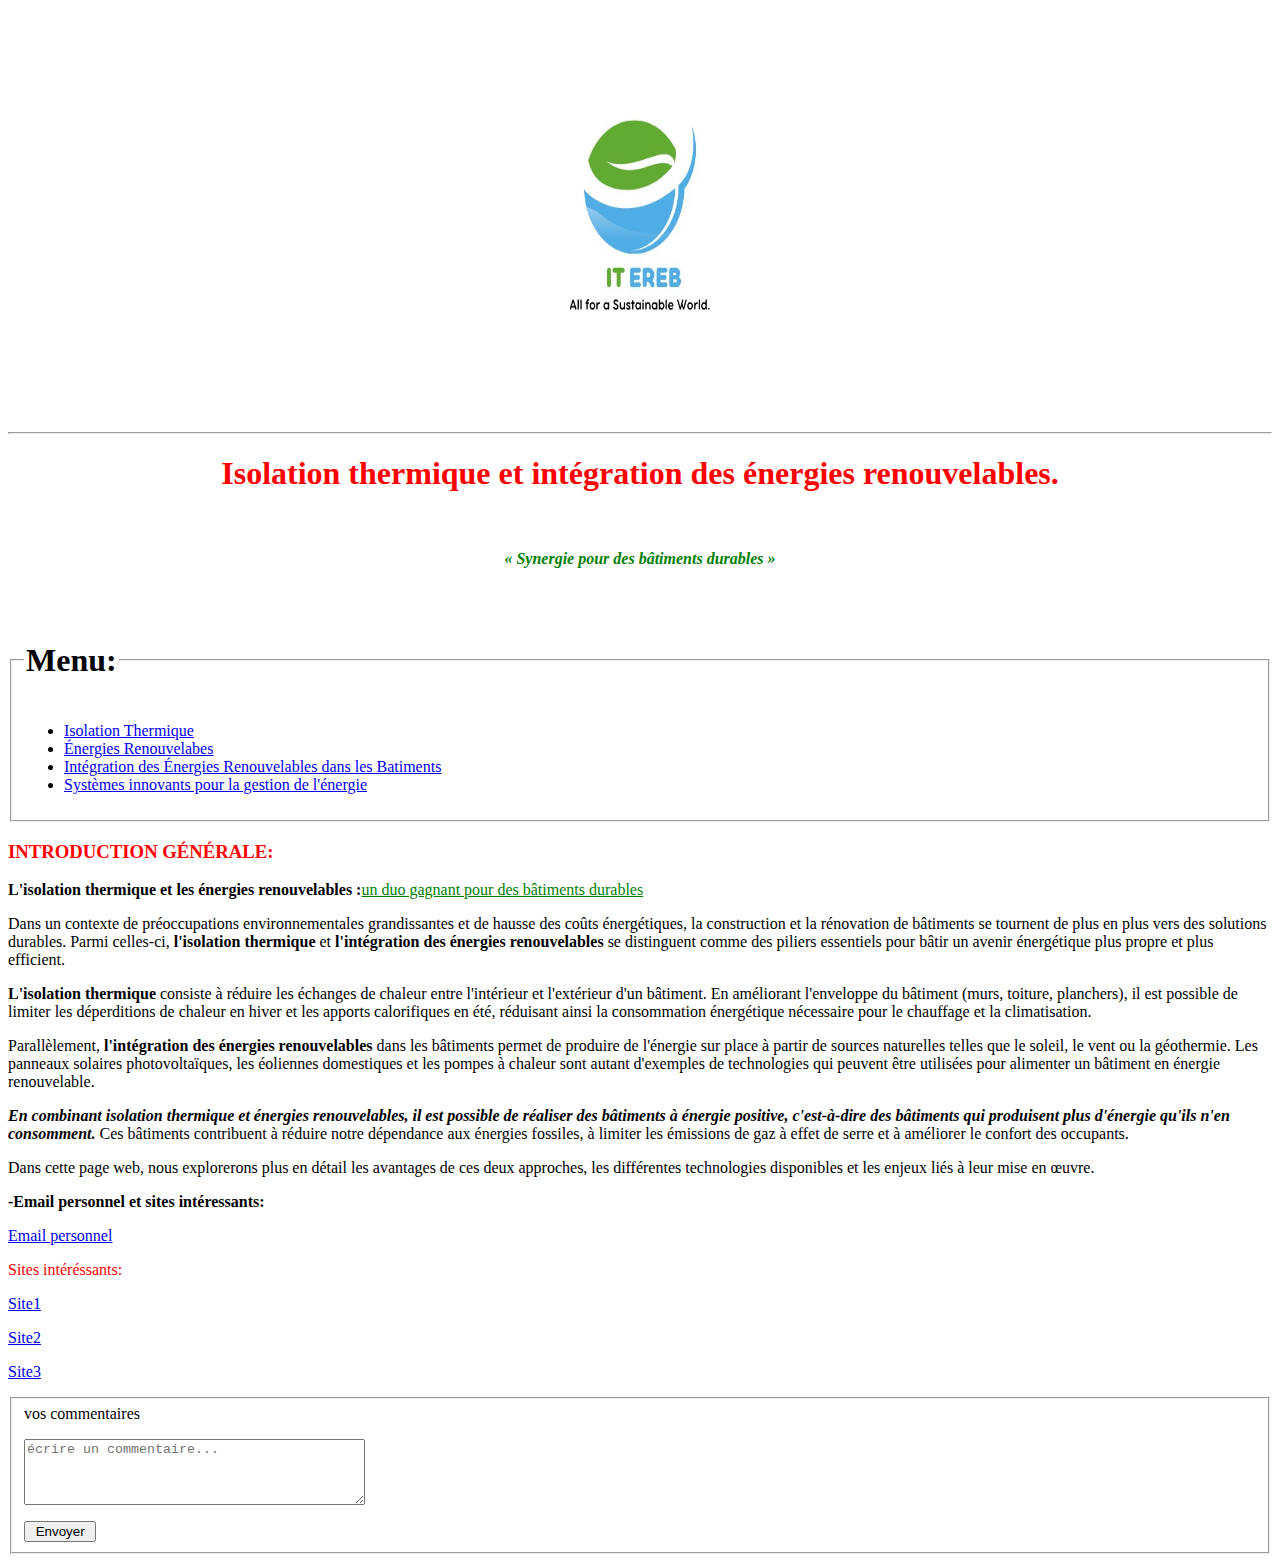
==== index.html @ 3b5e8c00 "commit" ====
<html>
<head>
<title>  Projet de programmation web</title>
</head>
<body>
<header> 
<figure  align="center">
<img src="logo.jpg" width="300" height="400" alt="logo" ></figure><hr>
<h1 align="center"><font face="Times New Roman" color="#FF000000">Isolation thermique et intégration des énergies renouvelables.</font></h1>
			<pre align="center">  <font face="Times New Roman" color="#008000"><I><h4>« Synergie pour des bâtiments durables »</h4></I> </font></pre>
</header>
<fieldset>
<legend><h1>Menu:</h1></legend>
<nav size="+1">
<ul >
<li><a href="Axe1.html">Isolation Thermique</a></li>
<li><a href="Axe2.html">Énergies Renouvelabes</a></li>
<li><a href="Axe3.html">Intégration des Énergies Renouvelables dans les Batiments</a></li>
<li><a href="Axe4.html">Systèmes innovants pour  la gestion de l'énergie</a></li>
 </ul>
</nav>
</fieldset>
<section style="font-family: 'Times New Roman', Times, serif;">			
<h3><font color="#FF000000">INTRODUCTION GÉNÉRALE:</font></h3>

<p><B> L'isolation thermique et les énergies renouvelables :</B><font color="#008000"><U>un duo gagnant pour des bâtiments durables</U></font></p> 
<p> Dans un contexte de préoccupations environnementales grandissantes et de hausse des coûts énergétiques, 
la construction et la rénovation de bâtiments se tournent de plus en plus vers des solutions durables. 
Parmi celles-ci,<B> l'isolation thermique</B> et<B> l'intégration des énergies renouvelables</B> se distinguent 
comme des piliers essentiels pour bâtir un avenir énergétique plus propre et plus efficient.</p>

<p> <B>L'isolation thermique</B> consiste à réduire les échanges de chaleur entre 
l'intérieur et l'extérieur d'un bâtiment. En améliorant l'enveloppe du bâtiment (murs, toiture, planchers),
 il est possible de limiter les déperditions de chaleur en hiver et les apports calorifiques en été,
 réduisant ainsi la consommation énergétique nécessaire pour le chauffage et la climatisation.</p>
 <p> Parallèlement,  <B>l'intégration des énergies renouvelables </B>dans les bâtiments permet de produire de l'énergie sur place 
 à partir de sources naturelles telles que le soleil,
 le vent ou la géothermie. Les panneaux solaires photovoltaïques,
 les éoliennes domestiques et les pompes à chaleur sont autant d'exemples de technologies qui 
 peuvent être utilisées pour alimenter un bâtiment en énergie renouvelable.</p>
 <p><B><I> En combinant isolation thermique et énergies renouvelables, il est possible de réaliser des bâtiments à énergie positive, 
 c'est-à-dire des bâtiments qui produisent plus d'énergie qu'ils n'en consomment.</I></B> Ces bâtiments contribuent à réduire notre 
 dépendance aux énergies fossiles,
 à limiter les émissions de gaz à effet de serre et à améliorer le confort des occupants.</p>
 <p>Dans cette page web, nous explorerons plus en détail les avantages de ces deux approches,
 les différentes technologies disponibles et les enjeux liés à leur mise en œuvre.</p>
 </section>
<footer>
<p><B>-Email personnel et sites intéressants:</B></p>
<p><a href="mailto:amine.kibbo.35@edu.uiz.ac.ma">Email personnel </a>
<p><font color="#FF000000">Sites intéréssants:</font></p>

<p><a href="https://dexypro.fr/2024/06/05/tendances-2024-renovation-energetique-batiment/">Site1</a>
<p><a href="https://energie.eelv.fr/la-transition-energetique/comment/des-energies-renouvelables-dans-le-batiment/">Site2 </a>
<p><a href="https://www.sigmaaldrich.com/MA/fr/products/materials-science/energy-materials">Site3 </a>

<fieldset>
<label for="commentaires">vos commentaires</label> <br/>
<p><textarea name="Goût" id="commentaires" cols="40" rows="4" placeholder="écrire un commentaire..."></textarea> </p>
<input type="submit" value=" Envoyer " /> 
 </fieldset>
</footer>
 </body>

 </html>
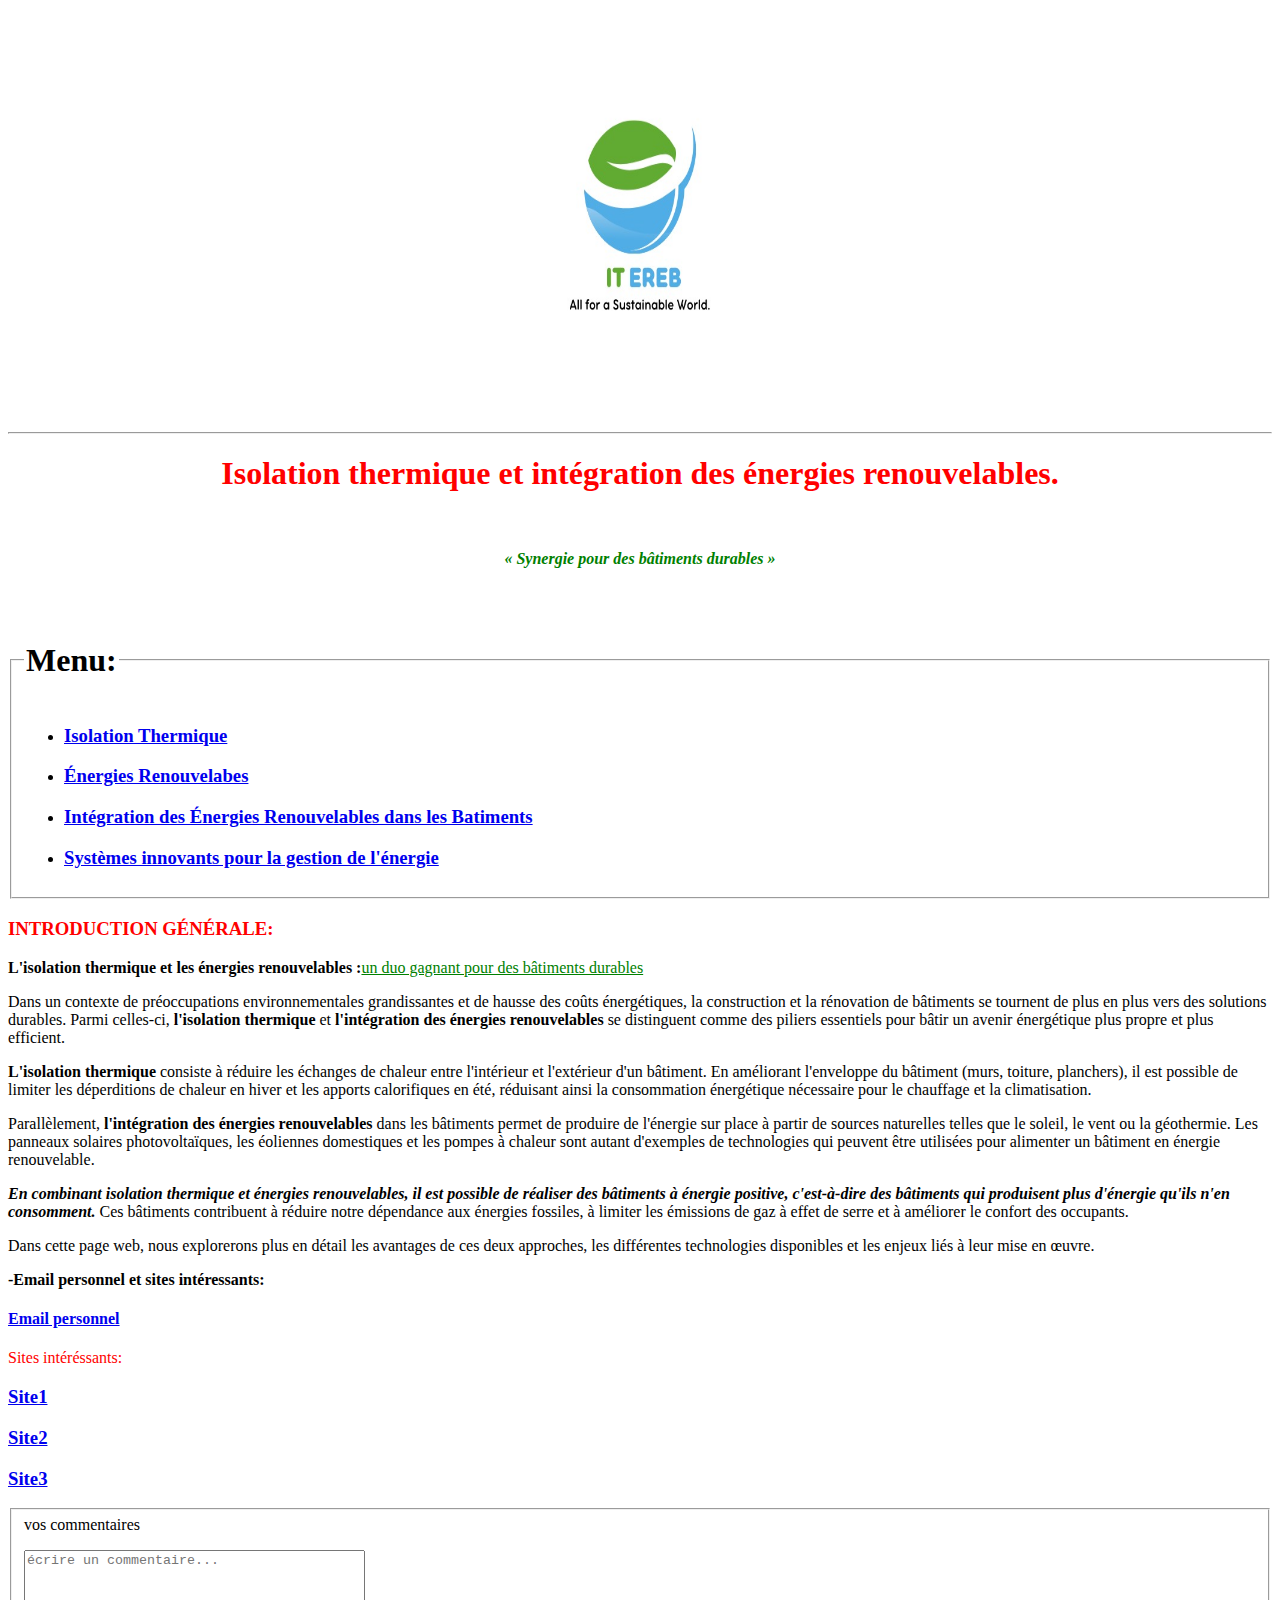
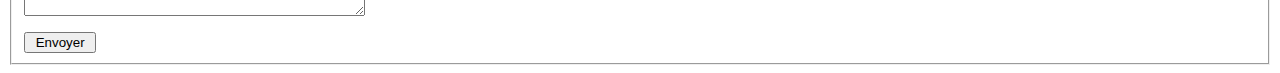
==== commit 4b44418f: "Update" ====
--- a/index.html
+++ b/index.html
@@ -11,12 +11,12 @@
 </header>
 <fieldset>
 <legend><h1>Menu:</h1></legend>
-<nav size="+1">
+<nav>
 <ul >
-<li><a href="Axe1.html">Isolation Thermique</a></li>
-<li><a href="Axe2.html">Énergies Renouvelabes</a></li>
-<li><a href="Axe3.html">Intégration des Énergies Renouvelables dans les Batiments</a></li>
-<li><a href="Axe4.html">Systèmes innovants pour  la gestion de l'énergie</a></li>
+<li ><h3><a href="Axe1.html">Isolation Thermique</a></h3></li>
+<li><h3><a href="Axe2.html">Énergies Renouvelabes</a></h3></li>
+<li><h3><a href="Axe3.html">Intégration des Énergies Renouvelables dans les Batiments</a></h3></li>
+<li><h3><a href="Axe4.html">Systèmes innovants pour  la gestion de l'énergie</a></h3></li>
  </ul>
 </nav>
 </fieldset>
@@ -47,12 +47,12 @@
  </section>
 <footer>
 <p><B>-Email personnel et sites intéressants:</B></p>
-<p><a href="mailto:amine.kibbo.35@edu.uiz.ac.ma">Email personnel </a>
+<h4><a href="mailto:amine.kibbo.35@edu.uiz.ac.ma">Email personnel </a></h4>
 <p><font color="#FF000000">Sites intéréssants:</font></p>
 
-<p><a href="https://dexypro.fr/2024/06/05/tendances-2024-renovation-energetique-batiment/">Site1</a>
-<p><a href="https://energie.eelv.fr/la-transition-energetique/comment/des-energies-renouvelables-dans-le-batiment/">Site2 </a>
-<p><a href="https://www.sigmaaldrich.com/MA/fr/products/materials-science/energy-materials">Site3 </a>
+<h3><a href="https://dexypro.fr/2024/06/05/tendances-2024-renovation-energetique-batiment/">Site1</a> </h3>
+<h3><a href="https://energie.eelv.fr/la-transition-energetique/comment/des-energies-renouvelables-dans-le-batiment/">Site2 </a></h3>
+<h3><a href="https://www.sigmaaldrich.com/MA/fr/products/materials-science/energy-materials">Site3 </a></h3>
 
 <fieldset>
 <label for="commentaires">vos commentaires</label> <br/>
@@ -62,4 +62,4 @@
 </footer>
  </body>
 
- </html>+ </html>
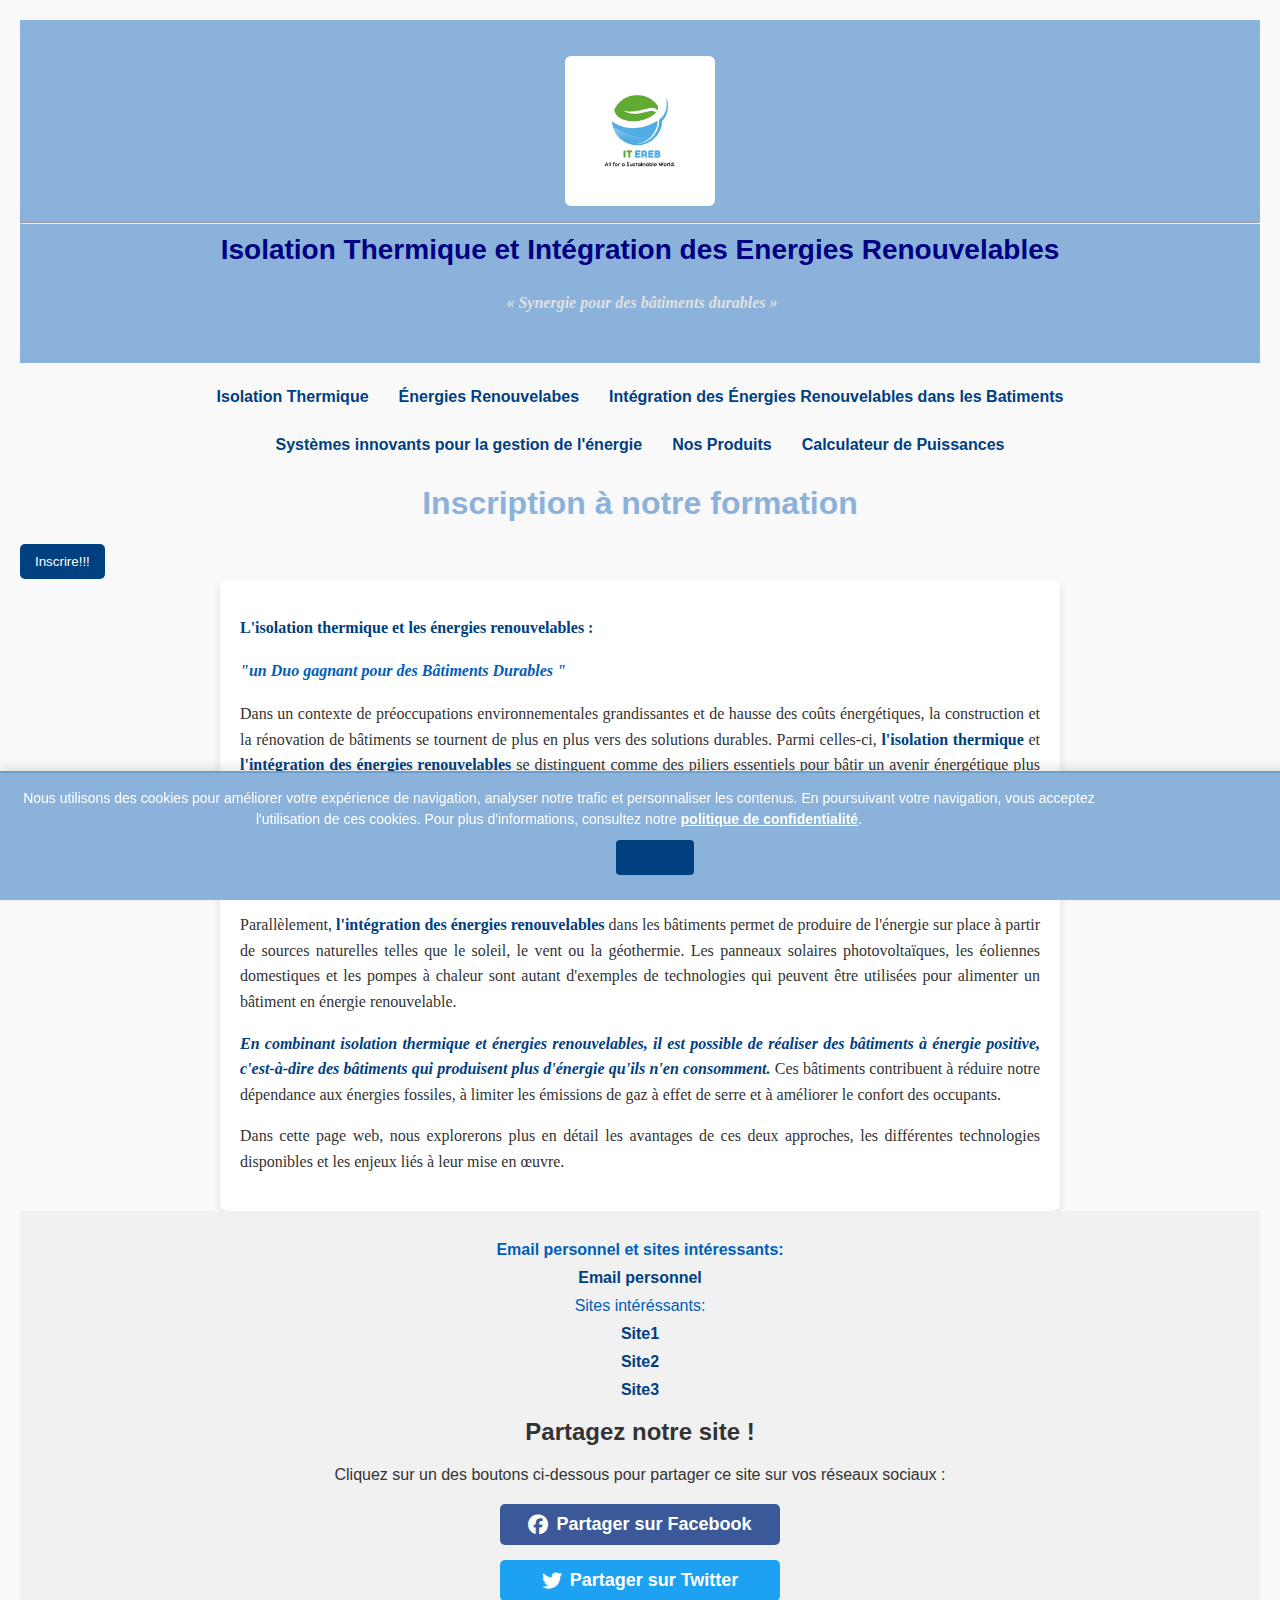
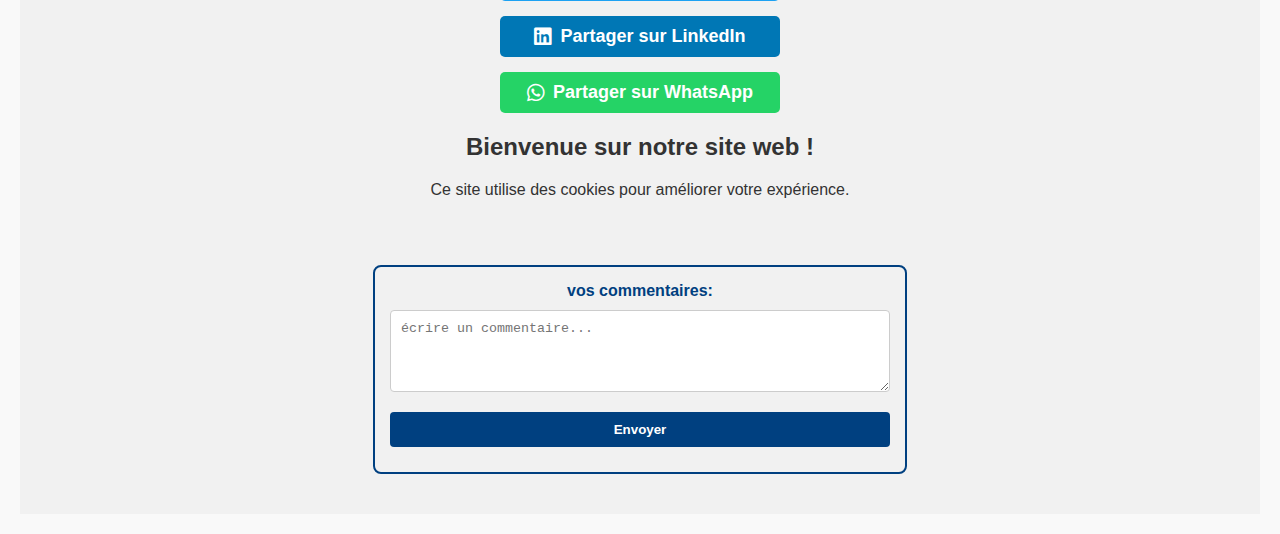
==== commit 69209d71: "commit" ====
--- a/index.html
+++ b/index.html
@@ -1,29 +1,269 @@
 <html>
-<head>
-<title>  Projet de programmation web</title>
-</head>
+    <head>
+        <title>Isolation Thermique et Intégration des Energies Renouvelables</title>
+        <link rel="stylesheet" href="styles.css" type="text/css">
+        <link href="https://cdnjs.cloudflare.com/ajax/libs/font-awesome/6.5.0/css/all.min.css" rel="stylesheet">
+    </head>
+<style>
+/* Conteneur pour centrer les boutons */
+.share-buttons-container {
+    display: flex;
+    flex-direction: column; /* Aligne les boutons en colonne */
+    align-items: center;    /* Centre horizontalement */
+    justify-content: center; /* Centre verticalement si le parent a une hauteur définie */
+    gap: 15px; /* Espacement entre les boutons */
+    margin-top: 20px; /* Espacement supérieur pour une meilleure apparence */
+}
+
+/* Style général des boutons */
+.share-button {
+    display: inline-flex;
+    align-items: center;
+    justify-content: center;
+    text-decoration: none;
+    color: white;
+    font-size: 18px;
+    font-weight: bold;
+    padding: 10px 15px;
+    border-radius: 5px;
+    transition: background-color 0.3s, transform 0.2s;
+    width: 250px; /* Largeur uniforme pour tous les boutons */
+    text-align: center;
+}
+.share-button:hover{
+    color: white;
+}
+
+/* Icônes dans les boutons */
+.share-button i {
+    margin-right: 8px;
+    font-size: 20px;
+}
+
+/* Facebook */
+.facebook {
+    background-color: #3b5998;
+}
+
+.facebook:hover {
+    background-color: #2d4373;
+    transform: scale(1.05);
+}
+
+/* Twitter */
+.twitter {
+    background-color: #1DA1F2;
+}
+
+.twitter:hover {
+    background-color: #0d8ddf;
+    transform: scale(1.05);
+}
+
+/* LinkedIn */
+.linkedin {
+    background-color: #0077B5;
+}
+
+.linkedin:hover {
+    background-color: #005582;
+    transform: scale(1.05);
+}
+
+/* WhatsApp */
+.whatsapp {
+    background-color: #25D366;
+}
+
+.whatsapp:hover {
+    background-color: #1da851;
+    transform: scale(1.05);
+}
+/* Style de la bannière de cookies */
+#cookie-banner {
+  background-color: #8ab2db;  /* Couleur de fond principale */
+  color: white;  /* Texte en blanc pour un bon contraste */
+  position: fixed;  /* Fixe la bannière en bas de l'écran */
+  bottom: 0;
+  left: 0;
+  width: 100%;
+  padding: 15px;
+  font-family: Arial, sans-serif;  /* Police simple et moderne */
+  font-size: 16px;
+  box-shadow: 0 -4px 10px rgba(0, 0, 0, 0.1);  /* Ombre douce au-dessus de la bannière */
+  z-index: 9999;  /* S'assurer que la bannière est au-dessus du contenu */
+  display: flex;
+  justify-content: space-between;
+  align-items: center;
+  border-top: 2px solid #6d9fcd;  /* Bordure un peu plus foncée pour la séparation */
+}
+
+/* Style du texte */
+#cookie-banner p {
+  margin: 0;
+  font-size: 14px;
+  line-height: 1.5;
+  max-width: 85%;  /* Limite la largeur du texte pour qu'il ne soit pas trop large */
+}
+
+/* Style du lien */
+#cookie-banner a {
+  color: white;  /* Texte du lien en blanc */
+  text-decoration: underline;
+  font-weight: bold;
+}
+
+/* Style du bouton */
+#accept-cookies {
+  text-decoration: none;
+    font-weight: bold;
+    color: #004080;
+    padding:  10px;
+    border-radius: 4px;
+    transition: background-color 0.3s ease, color 0.3s ease, transform 0.2s ease;
+    display: block;
+    white-space: nowrap;
+    overflow: hidden;
+    text-overflow: ellipsis; /* Coupe le texte long avec "..." */
+    text-align: center;
+	margin: 10px auto; /* Centre les boutons horizontalement */
+}
+
+/* Effet de survol du bouton */
+#accept-cookies:hover {
+   background-color: #004080;
+    color: #fff;
+    transform: scale(1.05); /* Zoom léger au survol */
+}
+
+</style> 
+<style>
+        body {
+            font-family: Arial, sans-serif;
+            margin: 20px;
+        }
+        #registrationForm {
+            display: none; /* Masquer le formulaire par défaut */
+            margin-top: 20px;
+            border: 1px solid #ccc;
+            padding: 20px;
+            border-radius: 5px;
+            background-color: #f9f9f9;
+        }
+        input, select {
+            margin: 10px 0;
+            padding: 8px;
+            width: 100%;
+            box-sizing: border-box;
+        }
+        button {
+            padding: 10px 15px;
+            background-color:#004080;
+            color: white;
+            border: none;
+            border-radius: 5px;
+            cursor: pointer;
+			button {
+    text-align: center;
+    margin: 0 auto; /* Centre horizontalement */
+}
+			
+        }
+        button:hover {
+
+    text-decoration: none;
+    font-weight: bold;
+    color: #004080;
+    padding:  10px;
+    border-radius: 4px;
+    transition: background-color 0.3s ease, color 0.3s ease, transform 0.2s ease;
+    display: block;
+    white-space: nowrap;
+    overflow: hidden;
+    text-overflow: ellipsis; /* Coupe le texte long avec "..." */
+    text-align: center;
+			
+        }
+    </style>   
+	  
 <body>
 <header> 
 <figure  align="center">
-<img src="logo.jpg" width="300" height="400" alt="logo" ></figure><hr>
-<h1 align="center"><font face="Times New Roman" color="#FF000000">Isolation thermique et intégration des énergies renouvelables.</font></h1>
-			<pre align="center">  <font face="Times New Roman" color="#008000"><I><h4>« Synergie pour des bâtiments durables »</h4></I> </font></pre>
+<img src="logo.jpg"  alt="logo" ></figure><hr>
+<h1 align="center" ><font color="#000080">Isolation Thermique et Intégration des Energies Renouvelables</font></h1>
+			<pre align="center">  <font face="Times New Roman" color="#71AA34"><I><h4> « Synergie pour des bâtiments durables »</h4></I> </font></pre>
 </header>
-<fieldset>
-<legend><h1>Menu:</h1></legend>
-<nav>
-<ul >
-<li ><h3><a href="Axe1.html">Isolation Thermique</a></h3></li>
-<li><h3><a href="Axe2.html">Énergies Renouvelabes</a></h3></li>
-<li><h3><a href="Axe3.html">Intégration des Énergies Renouvelables dans les Batiments</a></h3></li>
-<li><h3><a href="Axe4.html">Systèmes innovants pour  la gestion de l'énergie</a></h3></li>
+
+<div class="header">
+<nav >
+<ul class="Menu">
+<li><a href="Axe1.html">Isolation Thermique</a></li>
+<li><a href="Axe2.html">Énergies Renouvelabes</a></li>
+<li><a href="Axe3.html">Intégration des Énergies Renouvelables dans les Batiments</a></li>
+<li><a href="Axe4.html">Systèmes innovants pour  la gestion de l'énergie</a></li>
+<li><a href="Nos produits.html">Nos Produits</a></li>
+<li><a href="anex5.html">Calculateur de Puissances</a></li>
  </ul>
+ 
 </nav>
-</fieldset>
-<section style="font-family: 'Times New Roman', Times, serif;">			
-<h3><font color="#FF000000">INTRODUCTION GÉNÉRALE:</font></h3>
-
-<p><B> L'isolation thermique et les énergies renouvelables :</B><font color="#008000"><U>un duo gagnant pour des bâtiments durables</U></font></p> 
+</div>
+<h1 align="center"><font color="#8ab2db"> Inscription à notre formation</h1></font>
+<font><button id="registerButton" >Inscrire!!!</button></font>
+
+<div id="registrationForm">
+    <h2><font color="#004080">Formulaire d'inscription</h2></font>
+    <form id="form">
+        <label for="firstName"><font color="#000000">Prénom :</label></font>
+        <input type="text" id="firstName" required>
+
+        <label for="lastName"><font color="#000000">Nom :</label></font>
+        <input type="text" id="lastName" required>
+
+        <label for="profession"><font color="#000000">Statut professionnel :</label></font>
+        <select id="profession" required>
+            <option value="">Sélectionnez votre statut</option>
+            <option value="Ingénieur">Ingénieur</option>
+            <option value="Technicien">Technicien</option>
+            <option value="Étudiant">Étudiant</option>
+            <option value="Autre">Autre</option>
+        </select>
+
+        <label for="age"><font color="#000000">Âge :</label></font>
+        <input type="number" id="age" required>
+
+        <label for="email"><font color="#000000">Email :</label></font>
+        <input type="email" id="email" required>
+
+        <label for="country"><font color="#000000">Pays d'origine :</label></font>
+        <input type="text" id="country" required>
+
+        <button type="submit">Soumettre</button>
+    </form>
+</div>
+
+<script>
+ // Afficher le formulaire lorsque le bouton est cliqué
+    document.getElementById('registerButton').onclick = function() {
+        document.getElementById('registrationForm').style.display = 'block';
+    };
+
+    // Gérer la soumission du formulaire
+    document.getElementById('form').onsubmit = function(event) {
+        event.preventDefault(); // Empêcher le rechargement de la page
+
+        // Afficher une boîte de dialogue de succès
+        alert('Inscription réussie !');
+
+        // Réinitialiser le formulaire
+        document.getElementById('form').reset();
+        document.getElementById('registrationForm').style.display = 'none'; // Masquer le formulaire après soumission
+    };
+</script>
+<br>
+<section style="font-family:'Times New Roman', Times, serif;">			
+
+
+<p><B> L'isolation thermique et les énergies renouvelables :</B><I><h4><font color="#005EB8"> "un Duo gagnant pour des Bâtiments Durables "</p></h4></I></font>
 <p> Dans un contexte de préoccupations environnementales grandissantes et de hausse des coûts énergétiques, 
 la construction et la rénovation de bâtiments se tournent de plus en plus vers des solutions durables. 
 Parmi celles-ci,<B> l'isolation thermique</B> et<B> l'intégration des énergies renouvelables</B> se distinguent 
@@ -46,16 +286,141 @@
  les différentes technologies disponibles et les enjeux liés à leur mise en œuvre.</p>
  </section>
 <footer>
-<p><B>-Email personnel et sites intéressants:</B></p>
-<h4><a href="mailto:amine.kibbo.35@edu.uiz.ac.ma">Email personnel </a></h4>
-<p><font color="#FF000000">Sites intéréssants:</font></p>
-
-<h3><a href="https://dexypro.fr/2024/06/05/tendances-2024-renovation-energetique-batiment/">Site1</a> </h3>
-<h3><a href="https://energie.eelv.fr/la-transition-energetique/comment/des-energies-renouvelables-dans-le-batiment/">Site2 </a></h3>
-<h3><a href="https://www.sigmaaldrich.com/MA/fr/products/materials-science/energy-materials">Site3 </a></h3>
-
+<p><font color="#005EB8"><B>Email personnel et sites intéressants:</B></p></font>
+<p><a href="mailto:amine.kibbo.35@edu.uiz.ac.ma">Email personnel </a>
+<p><font color="#005EB8">Sites intéréssants:</font></p>
+
+<p><a href="https://dexypro.fr/2024/06/05/tendances-2024-renovation-energetique-batiment/">Site1</a>
+<p><a href="https://energie.eelv.fr/la-transition-energetique/comment/des-energies-renouvelables-dans-le-batiment/">Site2 </a>
+<p><a href="https://www.sigmaaldrich.com/MA/fr/products/materials-science/energy-materials">Site3 </a>
+
+    <h2>Partagez notre site !</h2>
+    <p>Cliquez sur un des boutons ci-dessous pour partager ce site sur vos réseaux sociaux :</p>
+    
+    <div class="share-buttons-container">
+        <a href="#" onclick="shareOnFacebook()" class="share-button facebook">
+            <i class="fab fa-facebook"></i> Partager sur Facebook
+        </a>
+        <a href="#" onclick="shareOnTwitter()" class="share-button twitter">
+            <i class="fab fa-twitter"></i> Partager sur Twitter
+        </a>
+        <a href="#" onclick="shareOnLinkedIn()" class="share-button linkedin">
+            <i class="fab fa-linkedin"></i> Partager sur LinkedIn
+        </a>
+        <a href="#" onclick="shareOnWhatsApp()" class="share-button whatsapp">
+            <i class="fab fa-whatsapp"></i> Partager sur WhatsApp
+        </a>
+    </div>
+ 
+  <title>Site avec Cookies</title>
+  
+
+
+  <h2>Bienvenue sur notre site web !</h2>
+  <p>Ce site utilise des cookies pour améliorer votre expérience.</p>
+
+  
+  <div id="cookie-banner" class="cookie-banner">
+  <p>Nous utilisons des cookies pour améliorer votre expérience de navigation, analyser notre trafic et personnaliser les contenus. En poursuivant votre navigation, vous acceptez l'utilisation de ces cookies. Pour plus d'informations, consultez notre <a href="/politique-de-confidentialité">politique de confidentialité</a>.</p>
+  <button id="accept-cookies">Accepter</button>
+</div>
+
+  
+  <script src="scripts.js"></script>
+
+    
+    
+
+<script> 
+const url = encodeURIComponent(window.location.href); // URL de la page actuelle
+        const text = encodeURIComponent("Découvrez ce site incroyable !"); // Texte à partager
+
+        function shareOnFacebook() {
+            const facebookUrl = `https://www.facebook.com/sharer/sharer.php?u=${url}`;
+            window.open(facebookUrl, '_blank');
+        }
+
+        function shareOnTwitter() {
+            const twitterUrl = `https://twitter.com/intent/tweet?url=${url}&text=${text}`;
+            window.open(twitterUrl, '_blank');
+        }
+
+        function shareOnLinkedIn() {
+            const linkedInUrl = `https://www.linkedin.com/shareArticle?mini=true&url=${url}&title=Titre de votre site&summary=Résumé de votre site`;
+            window.open(linkedInUrl, '_blank');
+        }
+
+        function shareOnWhatsApp() {
+            const whatsappUrl = `https://api.whatsapp.com/send?text=${text} ${url}`;
+            window.open(whatsappUrl, '_blank');
+        }
+		
+        function setCookie(name, value, days) {
+            const expires = new Date(Date.now() + days * 864e5).toUTCString();
+            document.cookie = name + '=' + encodeURIComponent(value) + '; expires=' + expires + '; path=/';
+        }
+
+       
+        function getCookie(name) {
+            return document.cookie.split('; ').reduce((r, v) => {
+                const parts = v.split('=');
+                return parts[0] === name ? decodeURIComponent(parts[1]) : r;
+            }, '');
+        }
+
+       
+        function acceptCookies() {
+            setCookie('cookiesAccepted', 'true', 30); // Cookie valable 30 jours
+            document.getElementById('cookie-banner').style.display = 'none';
+        }
+
+        
+        window.onload = function() {
+            if (!getCookie('cookiesAccepted')) {
+                document.getElementById('cookie-banner').style.display = 'block'; // Afficher la bannière si le cookie n'est pas accepté
+            }
+        };
+
+
+
+
+if (!getCookie('cookies-accepted')) {
+  document.getElementById('cookie-banner').style.display = 'block'; // Affiche la bannière
+}
+
+
+document.getElementById('accept-cookies').onclick = function() {
+  setCookie('cookies-accepted', 'true', 365); // Crée un cookie valide pendant 365 jours
+  document.getElementById('cookie-banner').style.display = 'none'; // Cache la bannière
+};
+
+
+function setCookie(name, value, days) {
+  var d = new Date();
+  d.setTime(d.getTime() + (days * 24 * 60 * 60 * 1000)); // Définit l'expiration du cookie
+  var expires = "expires=" + d.toUTCString();
+  document.cookie = name + "=" + value + ";" + expires + ";path=/";
+}
+
+
+function getCookie(name) {
+  var nameEq = name + "=";
+  var ca = document.cookie.split(';');
+  for (var i = 0; i < ca.length; i++) {
+    var c = ca[i];
+    while (c.charAt(0) == ' ') {
+      c = c.substring(1);
+    }
+    if (c.indexOf(nameEq) == 0) {
+      return c.substring(nameEq.length, c.length);
+    }
+  }
+  return null;
+}
+</script>
+<br><br>  
 <fieldset>
-<label for="commentaires">vos commentaires</label> <br/>
+<label for="commentaires"><B>vos commentaires:</B> </label> <br/>
 <p><textarea name="Goût" id="commentaires" cols="40" rows="4" placeholder="écrire un commentaire..."></textarea> </p>
 <input type="submit" value=" Envoyer " /> 
  </fieldset>
--- a/styles.css
+++ b/styles.css
@@ -0,0 +1,167 @@
+/* Style général */
+body {
+    font-family: Arial, sans-serif;
+    margin: 0;
+    padding: 0;
+    background-color: #f9f9f9;
+    color: #333;
+}
+
+/* En-tête */
+header {
+    background-color: #8ab2db;
+    color: #fff;
+    text-align: center;
+    padding: 20px 0;
+}
+
+header img {
+    width: 150px;
+    border-radius: 6px;
+}
+
+header h1 {
+    font-size: 28px;
+    margin: 10px 0;
+    font-weight: bold;
+}
+
+header h4 {
+    font-style: italic;
+    color: #e0e0e0;
+    margin: 0;
+}
+
+/* Menu de navigation */
+.header nav ul.Menu {
+    list-style-type: none;
+    padding: 0;
+    margin: 15px 0;
+    display: flex;
+    justify-content: center;
+    gap: 10px;
+    flex-wrap: wrap;
+}
+
+.header nav ul.Menu li {
+    display: inline-block;
+}
+
+.header nav ul.Menu li a {
+    text-decoration: none;
+    font-weight: bold;
+    color: #004080;
+    padding:  10px;
+    border-radius: 4px;
+    transition: background-color 0.3s ease, color 0.3s ease, transform 0.2s ease;
+    display: block;
+    white-space: nowrap;
+    overflow: hidden;
+    text-overflow: ellipsis; /* Coupe le texte long avec "..." */
+    text-align: center;
+}
+
+.header nav ul.Menu li a:hover {
+    background-color: #004080;
+    color: #fff;
+    transform: scale(1.05); /* Zoom léger au survol */
+}
+
+
+/* Section de contenu principal */
+section {
+    padding: 20px;
+    max-width: 800px;
+    margin: auto;
+    background-color: #fff;
+    box-shadow: 0 4px 8px rgba(0, 0, 0, 0.1);
+    border-radius: 8px;
+}
+
+section h3 {
+    color: #004080;
+    font-size: 24px;
+    font-weight: bold;
+}
+
+section p {
+    line-height: 1.6;
+    color: #333;
+    font-size: 16px;
+        text-align: justify;
+
+}
+
+section p b {
+    color: #004080;
+}
+
+section p u {
+    color: #008000;
+}
+
+/* Pied de page */
+footer {
+    padding: 20px;
+    text-align: center;
+    background-color: #f1f1f1;
+    color: #333;
+}
+
+footer p {
+    margin: 10px 0;
+}
+
+footer a {
+    text-decoration: none;
+    color: #004080;
+    font-weight: bold;
+    transition: color 0.3s ease;
+}
+
+footer a:hover {
+    color: #008000;
+}
+
+/* Champ de commentaires */
+fieldset {
+    border: 2px solid #004080;
+    border-radius: 8px;
+    padding: 15px;
+    margin: 20px auto;
+    max-width: 500px;
+}
+
+fieldset label {
+    font-weight: bold;
+    color: #004080;
+}
+
+fieldset textarea {
+    width: 100%;
+    padding: 10px;
+    border-radius: 4px;
+    border: 1px solid #ccc;
+    resize: vertical;
+}
+
+fieldset input[type="submit"] {
+    background-color: #004080;
+    color: #fff;
+    font-weight: bold;
+    border: none;
+    padding: 10px 20px;
+    cursor: pointer;
+    border-radius: 4px;
+    transition: background-color 0.3s ease;
+}
+
+fieldset input[type="submit"]:hover {
+    background-color: #008000;
+}
+   { font-family: Arial, sans-serif; }
+        .container { max-width: 600px; margin: auto; padding: 20px; border: 1px solid #ccc; border-radius: 5px; }
+        input[type="number"] { width: 100%; padding: 10px; margin: 10px 0; }
+        button { padding: 10px; background-color: #4CAF50; color: white; border: none; border-radius: 5px; cursor: pointer; }
+        button:hover { background-color: #004080; }
+   